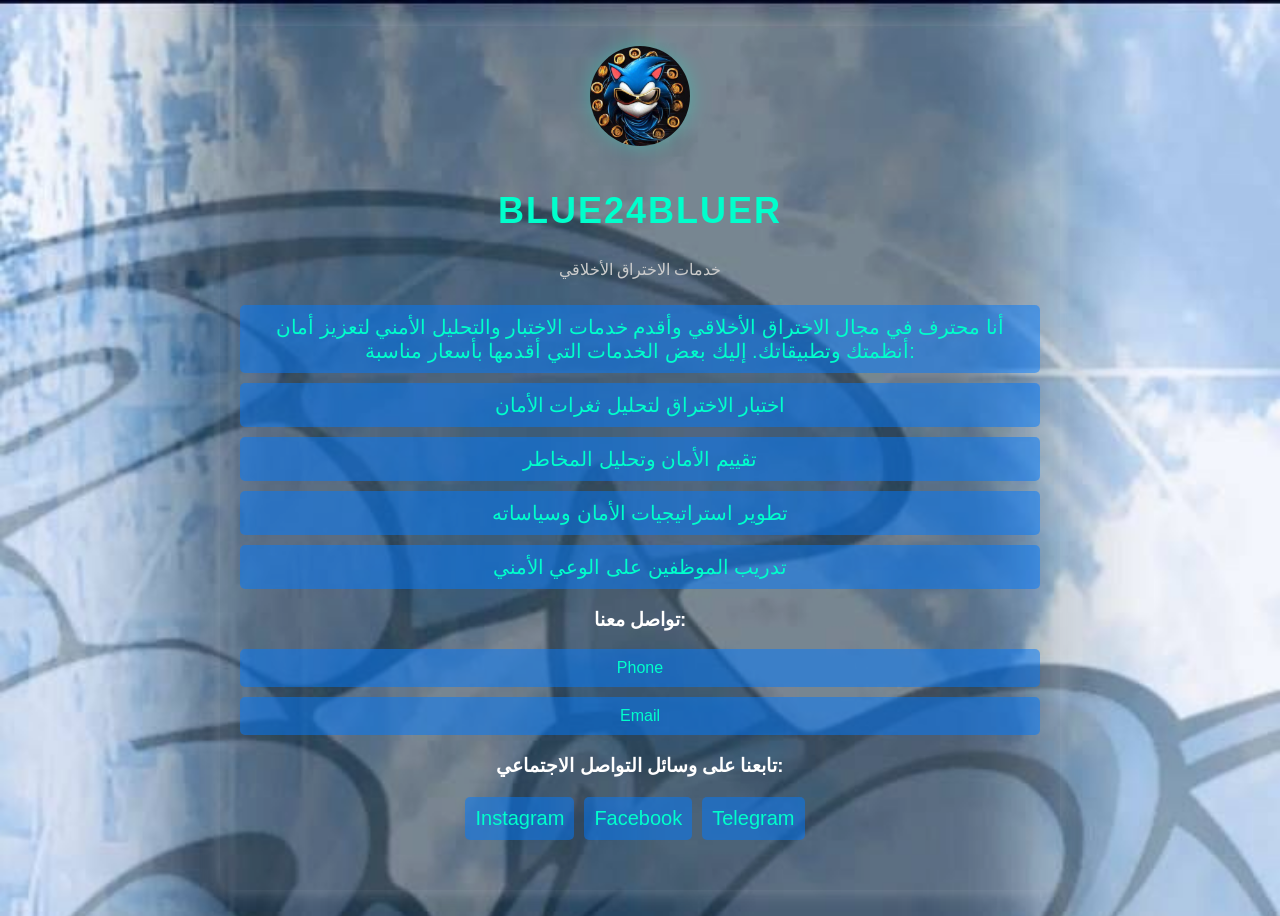
==== service1.html @ 681475f4 "Add files via upload" ====
<!DOCTYPE html>
<html>
<head>
  <title>Blue24Bluer</title>
  <link rel="stylesheet" href="st.css">
  <link rel="stylesheet" href="button.css">
  <style>
  body {
    background-image: url('Back.jpg');
    background-repeat: no-repeat;
    background-size: cover;
}
  </style>
</head>
<body>
  <div class="container">
    <div class="logo">
      <img src="Blue.jpg" alt="Blue24Bluer_ico">
    </div>
    <h1>Blue24Bluer</h1>
    <p>خدمات الاختراق الأخلاقي</p>
<div class="contact">
 <ul>

  <li> <a class="dialog-box">أنا محترف في مجال الاختراق الأخلاقي وأقدم خدمات الاختبار والتحليل الأمني لتعزيز أمان أنظمتك وتطبيقاتك. إليك بعض الخدمات التي أقدمها بأسعار مناسبة: </a> </li>
  <li> <a class="dialog-box">اختبار الاختراق لتحليل ثغرات الأمان</a> </li>
  <li> <a class="dialog-box">تقييم الأمان وتحليل المخاطر</a> </li>
  <li> <a class="dialog-box">تطوير استراتيجيات الأمان وسياساته</a> </li>
  <li> <a class="dialog-box">تدريب الموظفين على الوعي الأمني</a> </li>

 </ul>

</div>
   <div class="contact">
      <h3>تواصل معنا:</h3>
      <a class="dialog-box" href="tel:967774556367">Phone</a>
      <a class="dialog-box" href="mailto:blue24bluer@gmail.com">Email</a>
    </div>
     <div class="contact">  <h3>تابعنا على وسائل التواصل الاجتماعي:</h3> </div>
    <div class="social-media">
      <a class="dialog-box" href="https://www.instagram.com/blue24bluer">Instagram</a>
      <a class="dialog-box" href="https://www.facebook.com/blue24bluer">Facebook</a>
      <a class="dialog-box" href="https://t.me/blue24bluer">Telegram</a>
    </div>
  </div>
  <script src="java.js"></script>
</body>
</html>
---- st.css ----
body {
  background-color: #000000;
  color: #ffffff;
  font-family: Arial, sans-serif;
  display: flex;
  align-items: center;
  justify-content: center;
  height: 100vh;
  text-align: center;
}

.container {
  max-width: 800px;
  padding: 20px;
  background-color: rgba(255, 255, 255, 0.1);
  box-shadow: 0 0 20px rgba(255, 255, 255, 0.3);
  border-radius: 10px;
}

h1 {
  color: #00ffcc;
  margin-top: 40px;
  font-size: 36px;
  text-transform: uppercase;
  letter-spacing: 2px;
}

p {
  color: #cccccc;
  line-height: 1.8;
}

ul {
  list-style-type: none;
  padding: 0;
}

li {
  margin-bottom: 10px;
}

a {
  color: #00ffcc;
  text-decoration: none;
  transition: color 0.3s, text-shadow 0.3s;
}

a:hover {
  color: #00cc99;
  text-shadow: 0 0 10px rgba(0, 255, 204, 0.5);
}

.contact {
  margin-top: 20px;
}

.contact a {
  display: block;
  color: #00ffcc;
  text-decoration: none;
  margin-bottom: 10px;
}

.social-media {
  margin-bottom: 20px;
  display: flex;
  flex-direction: row;
  justify-content: center;
}

.social-media a {
  display: inline-block;
  margin-right: 10px;
  color: #00ffcc;
  text-decoration: none;
}


.logo {
  margin-bottom: 20px;
}

.logo img {
  width: 200px;
  height: auto;
  margin: 0 auto;
  filter: drop-shadow(0 0 10px rgba(0, 255, 204, 0.3));
}

/* تعديلات على الأحجام والانسجام لمكونات الصفحة */
.container {
  max-width: 800px;
  margin: 0 auto;
  padding: 20px;
  text-align: center;
}

.logo {
  margin-bottom: 20px;
}

h1 {
  font-size: 36px;
}

ul {
  list-style-type: none;
  padding: 0;
  margin-bottom: 20px;
}

ul li {
  margin-bottom: 10px;
}

.contact,
.social-media {
  margin-bottom: 20px;
}

.contact a,
.social-media a {
  display: block;
  margin-bottom: 10px;
}

.logo img {
  width: 100px;
  height: auto;
  border-radius: 50%;
}

.social-media a {
  font-size: 20px;
}

ul li a {
  font-size: 20px;
}

.dialog-box {
 background-color: rgba(0, 123, 255, 0.5);
 border-radius: 5px;
 padding: 10px;
 margin-bottom: 10px;
 }
---- button.css ----
/* button.css */

.button {
  display: inline-block;
  padding: 10px 20px;
  background-color: #007bff;
  color: #fff;
  border: none;
  border-radius: 5px;
  font-size: 16px;
  cursor: pointer;
  transition: background-color 0.3s ease;
}

.button:hover {
  background-color: #0056b3;
}

.button:active {
  background-color: #003d80;
}

.button.inline {
  padding: 5px 10px;
}
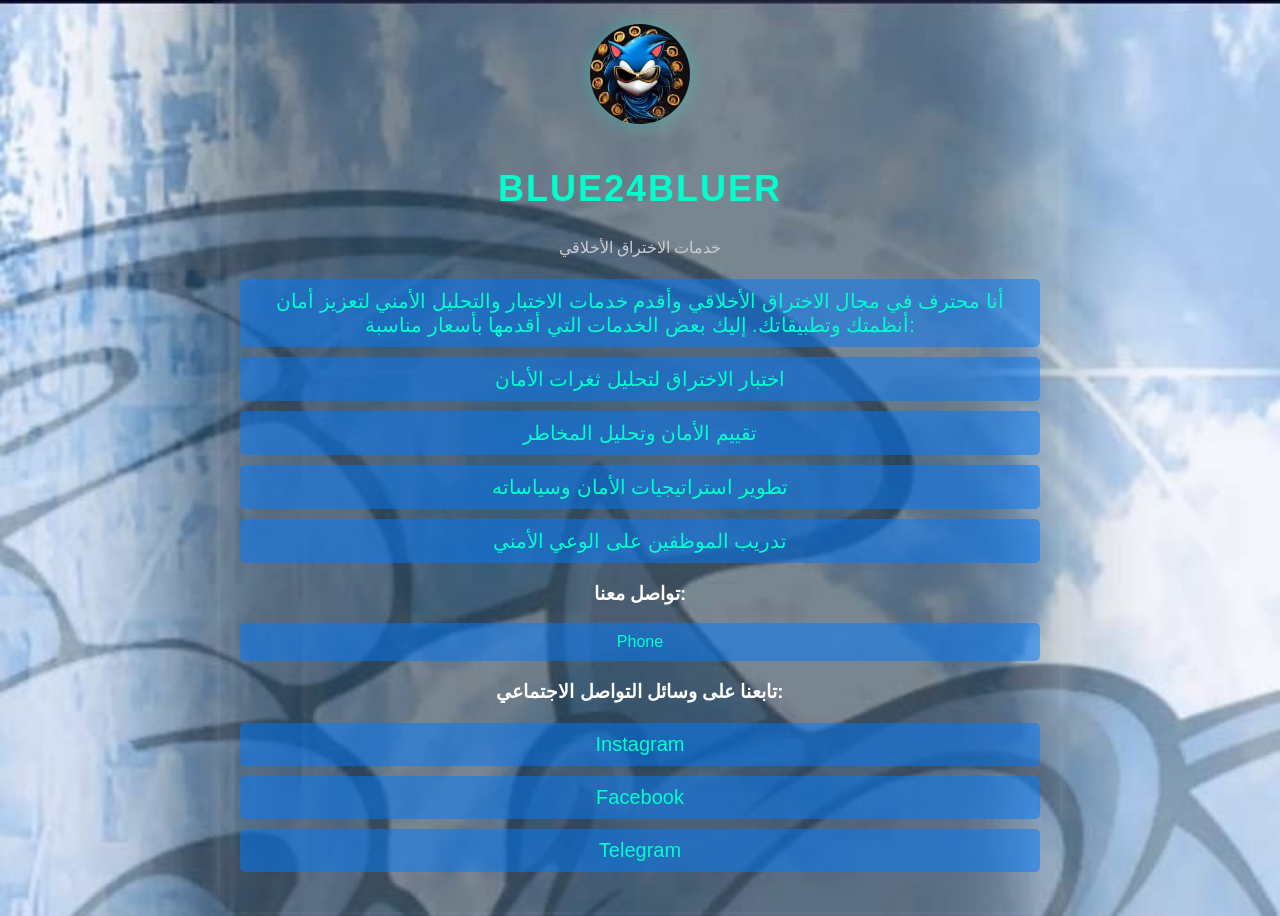
==== commit 8d64e705: "Add files via upload" ====
--- a/service1.html
+++ b/service1.html
@@ -34,7 +34,6 @@
    <div class="contact">
       <h3>تواصل معنا:</h3>
       <a class="dialog-box" href="tel:967774556367">Phone</a>
-      <a class="dialog-box" href="mailto:blue24bluer@gmail.com">Email</a>
     </div>
      <div class="contact">  <h3>تابعنا على وسائل التواصل الاجتماعي:</h3> </div>
     <div class="social-media">
--- a/st.css
+++ b/st.css
@@ -11,6 +11,7 @@
 
 .container {
   max-width: 800px;
+  margin: 0 auto;
   padding: 20px;
   background-color: rgba(255, 255, 255, 0.1);
   box-shadow: 0 0 20px rgba(255, 255, 255, 0.3);
@@ -33,6 +34,7 @@
 ul {
   list-style-type: none;
   padding: 0;
+  margin-bottom: 20px;
 }
 
 li {
@@ -50,69 +52,6 @@
   text-shadow: 0 0 10px rgba(0, 255, 204, 0.5);
 }
 
-.contact {
-  margin-top: 20px;
-}
-
-.contact a {
-  display: block;
-  color: #00ffcc;
-  text-decoration: none;
-  margin-bottom: 10px;
-}
-
-.social-media {
-  margin-bottom: 20px;
-  display: flex;
-  flex-direction: row;
-  justify-content: center;
-}
-
-.social-media a {
-  display: inline-block;
-  margin-right: 10px;
-  color: #00ffcc;
-  text-decoration: none;
-}
-
-
-.logo {
-  margin-bottom: 20px;
-}
-
-.logo img {
-  width: 200px;
-  height: auto;
-  margin: 0 auto;
-  filter: drop-shadow(0 0 10px rgba(0, 255, 204, 0.3));
-}
-
-/* تعديلات على الأحجام والانسجام لمكونات الصفحة */
-.container {
-  max-width: 800px;
-  margin: 0 auto;
-  padding: 20px;
-  text-align: center;
-}
-
-.logo {
-  margin-bottom: 20px;
-}
-
-h1 {
-  font-size: 36px;
-}
-
-ul {
-  list-style-type: none;
-  padding: 0;
-  margin-bottom: 20px;
-}
-
-ul li {
-  margin-bottom: 10px;
-}
-
 .contact,
 .social-media {
   margin-bottom: 20px;
@@ -124,10 +63,16 @@
   margin-bottom: 10px;
 }
 
+.logo {
+  margin-bottom: 20px;
+}
+
 .logo img {
   width: 100px;
   height: auto;
   border-radius: 50%;
+  margin: 0 auto;
+  filter: drop-shadow(0 0 10px rgba(0, 255, 204, 0.3));
 }
 
 .social-media a {
@@ -139,8 +84,8 @@
 }
 
 .dialog-box {
- background-color: rgba(0, 123, 255, 0.5);
- border-radius: 5px;
- padding: 10px;
- margin-bottom: 10px;
- }
+  background-color: rgba(0, 123, 255, 0.5);
+  border-radius: 5px;
+  padding: 10px;
+  margin-bottom: 10px;
+}
